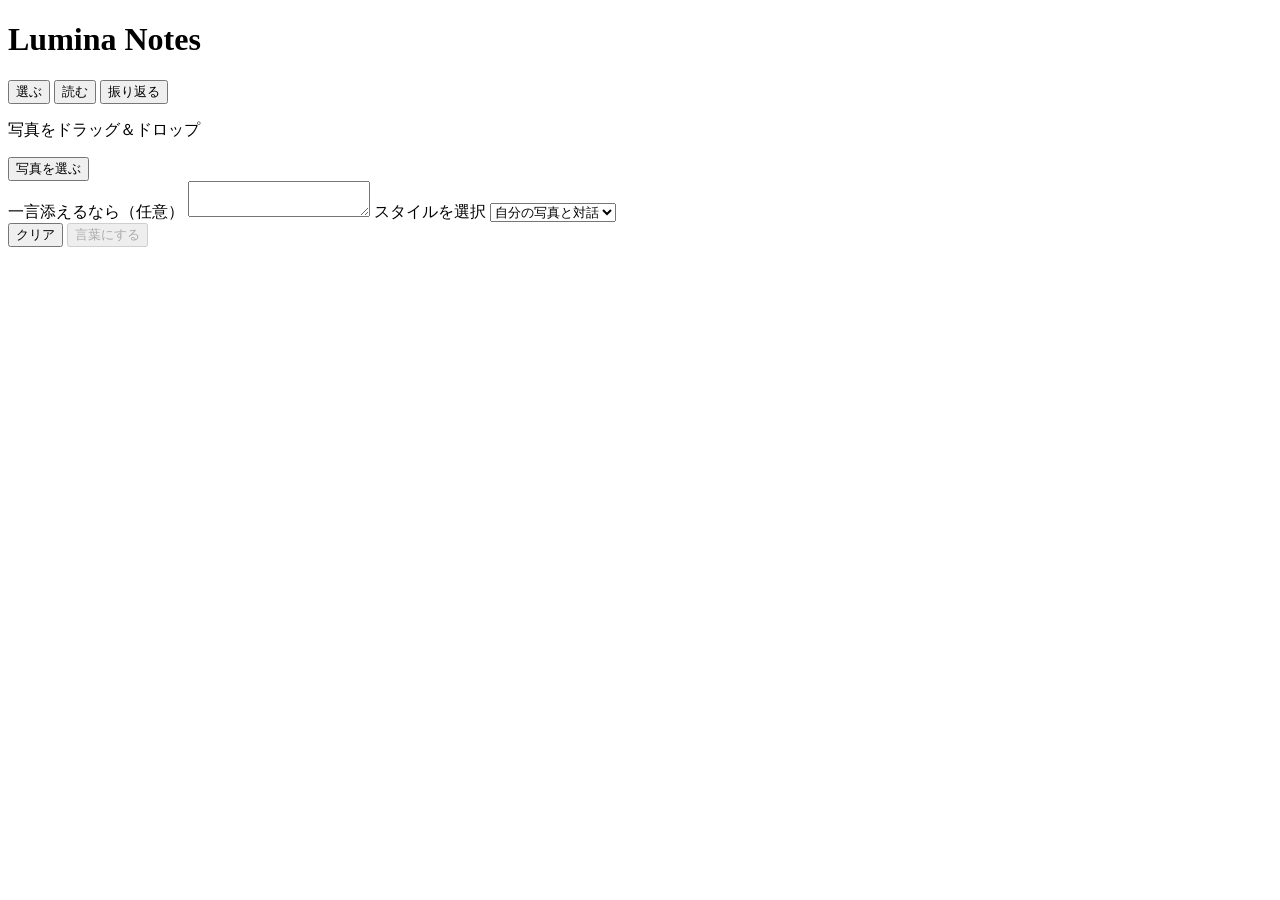
==== guided_web/static/index.html @ 655303fb "fix(guided): restart stale server so Mac updates actually load Launching while an old process is sti" ====
<!DOCTYPE html>
<html lang="ja">
<head>
  <meta charset="UTF-8" />
  <meta http-equiv="Cache-Control" content="no-store" />
  <meta name="viewport" content="width=device-width, initial-scale=1" />
  <title>Lumina Notes — Guided</title>
  <link rel="stylesheet" href="/static/guided.css?v=24" />
</head>
<body>
  <header class="app-header">
    <h1>Lumina Notes</h1>
    <nav class="screen-nav" aria-label="画面">
      <button type="button" class="active" data-screen="choose">選ぶ</button>
      <button type="button" data-screen="read">読む</button>
      <button type="button" data-screen="reflect">振り返る</button>
    </nav>
  </header>

  <main id="screen-choose" class="screen active">
    <section class="drop-zone" id="drop-zone">
      <img id="photo-preview" class="photo-preview" alt="選んだ写真" hidden />
      <p class="drop-hint">写真をドラッグ＆ドロップ</p>
      <button type="button" id="pick-file">写真を選ぶ</button>
      <input type="file" id="file-input" accept="image/*" hidden />
    </section>
    <label class="field">一言添えるなら（任意）
      <textarea id="user-note" rows="2"></textarea>
    </label>
    <label class="field">スタイルを選択
      <select id="lens-select">
        <option value="self">自分の写真と対話</option>
      </select>
    </label>
    <div class="actions choose-actions split-actions">
      <button type="button" id="btn-reset" class="secondary">クリア</button>
      <button type="button" id="btn-speak" disabled>言葉にする</button>
    </div>
    <section id="params-preview" class="params-preview" hidden aria-labelledby="params-heading">
      <h2 id="params-heading" class="params-heading">抽出パラメータ</h2>
      <div id="params-preview-body" class="params-preview-body"></div>
    </section>
  </main>

  <main id="screen-read" class="screen" hidden inert>
    <div id="read-empty" class="empty-guide">
      <p class="empty-guide-lead">まだ言葉はありません。</p>
      <p>「選ぶ」で写真を選び、「言葉にする」を押すと、ここに対話が現れます。</p>
    </div>
    <div id="read-body" hidden>
    <img id="read-photo-preview" class="photo-preview read-photo" alt="選んだ写真" hidden />
    <div id="read-skeleton" class="skeleton" hidden>いま写真を読んでいます…</div>
    <div id="read-compact-wrap" class="read-compact" hidden>
      <h2 id="read-title" class="read-title"></h2>
      <p id="read-summary" class="read-summary"></p>
      <p id="read-point" class="read-point"></p>
      <p id="read-phase2-hint" class="read-hint" hidden>詳しい言葉を読み込んでいます…</p>
      <button type="button" id="btn-phase2-retry" class="secondary read-phase2-retry" hidden>詳しい言葉を再取得</button>
    </div>
    <div id="read-actions" class="actions split-actions read-actions" hidden>
      <button type="button" id="btn-again" class="secondary">もう一度</button>
      <button type="button" id="btn-keep">この言葉を残す</button>
    </div>
    <article id="read-detail" class="read-detail" hidden>
      <details id="detail-scores" class="read-details read-group">
        <summary>観察の輪郭</summary>
        <div id="read-scores" class="read-group-body"></div>
      </details>
      <details id="detail-sections-123" class="read-details read-group">
        <summary>１・２・３</summary>
        <div id="read-sections-123" class="read-group-body"></div>
      </details>
      <details id="detail-sections-4567" class="read-details read-group">
        <summary>４、５、６、７</summary>
        <div id="read-sections-4567" class="read-group-body"></div>
      </details>
    </article>
    </div>
  </main>

  <main id="screen-reflect" class="screen" hidden inert>
    <div id="reflect-empty" class="empty-guide">
      <p class="empty-guide-lead">まだ残す言葉がありません。</p>
      <p>「読む」で「この言葉を残す」を押すと、カードと振り返りがここに現れます。</p>
    </div>
    <div id="reflect-body" hidden>
    <div class="card-preview-wrap">
      <img id="card-preview-img" class="card-preview-img" alt="カードプレビュー" hidden />
      <p id="card-preview-loading" class="card-preview-loading" hidden>カードを準備しています…</p>
      <p id="card-preview-hint" class="card-preview-hint">書き出したときに、このプレビューは更新されます。</p>
    </div>
    <fieldset class="field">
      <legend>この写真に対する思い <span class="required">必須</span></legend>
      <div id="user-stars" class="user-stars" role="radiogroup" aria-label="思いの星">
        <button type="button" data-value="1" aria-label="1">☆</button>
        <button type="button" data-value="2" aria-label="2">☆</button>
        <button type="button" data-value="3" aria-label="3">☆</button>
        <button type="button" data-value="4" aria-label="4">☆</button>
        <button type="button" data-value="5" aria-label="5">☆</button>
      </div>
    </fieldset>
    <label class="field">カードの色
      <select id="card-theme">
        <option value="dark">ダーク</option>
        <option value="light">ライト</option>
      </select>
    </label>
    <label class="field">一言添えるなら（任意）
      <textarea id="reflect-user-note" rows="2"></textarea>
    </label>
    <fieldset class="field reflect-checklist" aria-label="振り返り">
      <div id="reflect-checklist" class="reflect-checklist-body"></div>
    </fieldset>
    <div class="actions reflect-actions split-actions">
      <span></span>
      <button type="button" id="btn-export" disabled>Noteに書き出す</button>
    </div>
    </div>
  </main>

  <div id="toast-region" class="toast-region" aria-live="polite" aria-relevant="additions"></div>

  <script src="/static/guided.js?v=24"></script>
</body>
</html>
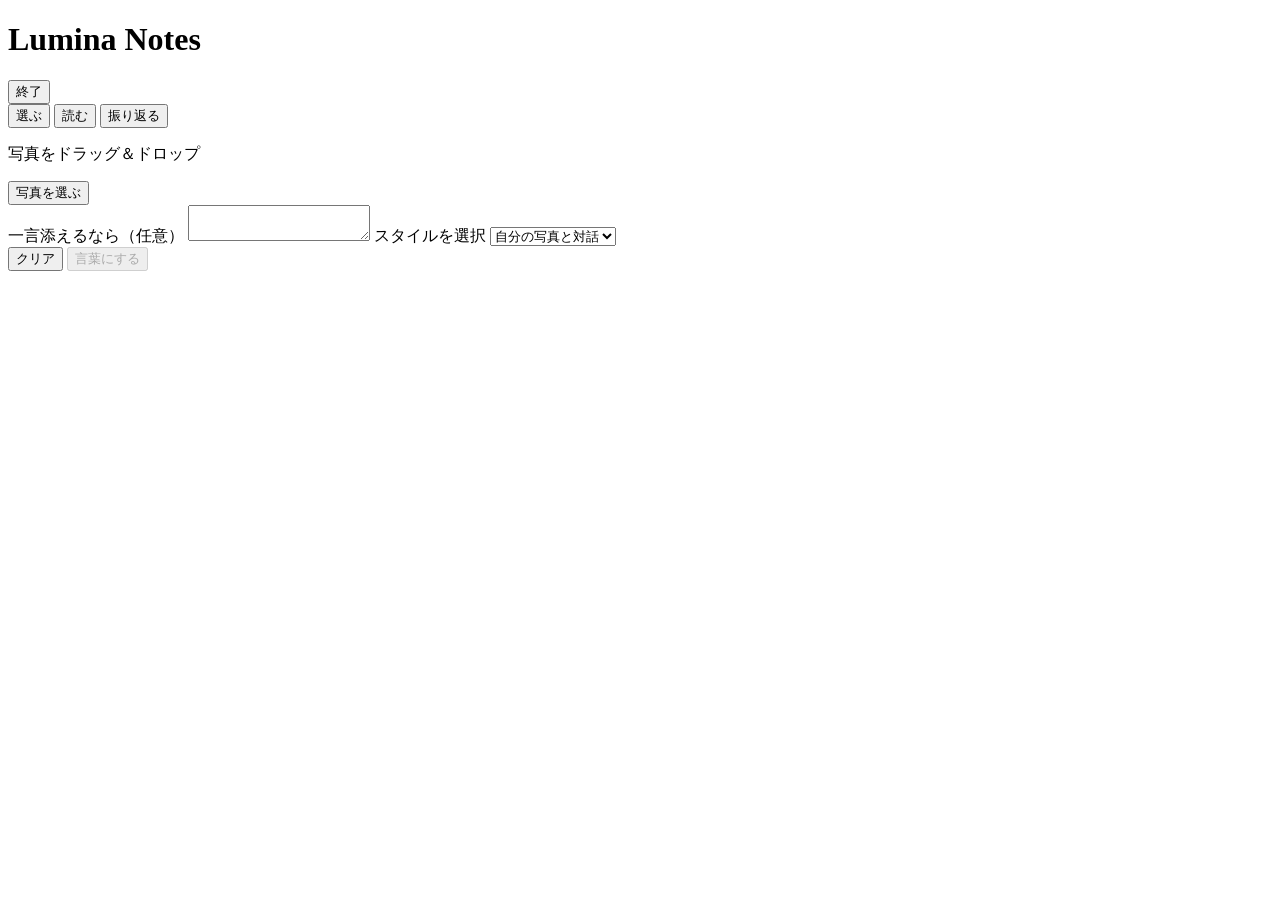
==== commit b0a08248: "fix(guided): quit from the Guided screen instead of faking Dock Shell .app bundles cannot keep a rea" ====
--- a/guided_web/static/index.html
+++ b/guided_web/static/index.html
@@ -5,11 +5,14 @@
   <meta http-equiv="Cache-Control" content="no-store" />
   <meta name="viewport" content="width=device-width, initial-scale=1" />
   <title>Lumina Notes — Guided</title>
-  <link rel="stylesheet" href="/static/guided.css?v=24" />
+  <link rel="stylesheet" href="/static/guided.css?v=29" />
 </head>
 <body>
   <header class="app-header">
-    <h1>Lumina Notes</h1>
+    <div class="header-title-row">
+      <h1>Lumina Notes</h1>
+      <button type="button" id="btn-quit" class="header-quit">終了</button>
+    </div>
     <nav class="screen-nav" aria-label="画面">
       <button type="button" class="active" data-screen="choose">選ぶ</button>
       <button type="button" data-screen="read">読む</button>
@@ -120,6 +123,6 @@
 
   <div id="toast-region" class="toast-region" aria-live="polite" aria-relevant="additions"></div>
 
-  <script src="/static/guided.js?v=24"></script>
+  <script src="/static/guided.js?v=29"></script>
 </body>
 </html>
